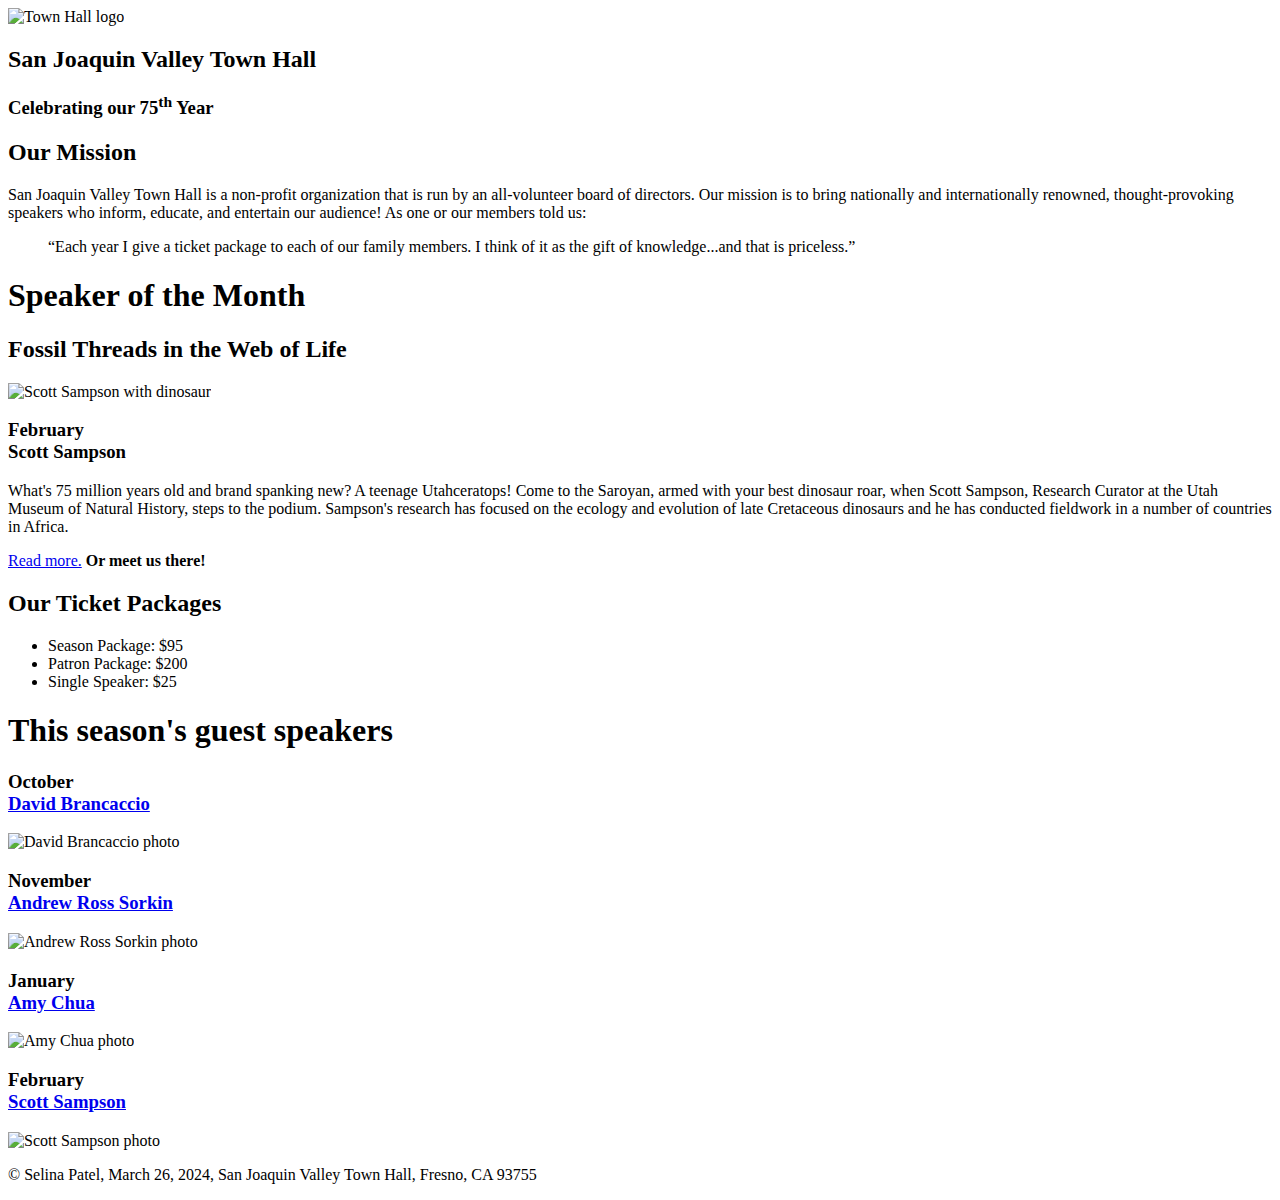
==== index.html @ d90cd3f1 "Add files via upload" ====
<!DOCTYPE html>
<html lang="en">

<head>
    <meta charset="utf-8">
    <title>San Joaquin Valley Town Hall</title>
    <link rel="shortcut icon" href="images/favicon.ico">
    <link rel="stylesheet" href="styles/main.css">
</head>

<body>
<header>
    <img src="images/town_hall_logo.gif" alt="Town Hall logo" height="80">
    <h2>San Joaquin Valley Town Hall</h2>
    <h3>Celebrating our <span class="shadow">75<sup>th</sup></span> Year</h3>
</header>
<main>
    <section>
        <h2>Our Mission</h2>
        <p>San Joaquin Valley Town Hall is a non-profit organization that is run by an
            all-volunteer board of directors. Our mission is to bring nationally and
            internationally renowned, thought-provoking speakers who inform, educate,
            and entertain our audience! As one or our members told us:</p>
        <blockquote>&ldquo;Each year I give a ticket package to each of our family members.
            I think of it as the gift of knowledge...and that is priceless.&rdquo;</blockquote>
        <h1>Speaker of the Month</h1>
        <article>
            <h2>Fossil Threads in the Web of Life</h2>
            <img src="images/sampson_dinosaur.jpg" alt="Scott Sampson with dinosaur">
            <h3>February<br>
                Scott Sampson</h3>
            <p>What's 75 million years old and brand spanking new? A teenage Utahceratops!
                Come to the Saroyan, armed with your best dinosaur roar, when Scott Sampson, Research
                Curator at the Utah Museum of Natural History, steps to the podium. Sampson's research
                has focused on the ecology and evolution of late Cretaceous dinosaurs and he has conducted
                fieldwork in a number of countries in Africa.</p>
            <p><a href="speakers/sampson.html">Read more.</a>&nbsp;<b>Or meet us there!</b></p>
        </article>

        <h2>Our Ticket Packages</h2>
        <ul>
            <li>Season Package: $95</li>
            <li>Patron Package: $200</li>
            <li>Single Speaker: $25</li>
        </ul>
    </section>

    <aside>
        <h1>This season's guest speakers</h1>
        <h3>October<br><a href="speakers/brancaccio.html">David Brancaccio</a></h3>
        <img src="images/brancaccio75.jpg" alt="David Brancaccio photo">
        <h3>November<br><a href="speakers/sorkin.html">Andrew Ross Sorkin</a></h3>
        <img src="images/sorkin75.jpg" alt="Andrew Ross Sorkin photo">
        <h3>January<br><a href="speakers/chua.html">Amy Chua</a></h3>
        <img src="images/chua75.jpg" alt="Amy Chua photo">
        <h3>February<br><a href="speakers/sampson.html">Scott Sampson</a></h3>
        <img src="images/sampson75.jpg" alt="Scott Sampson photo">
    </aside>
</main>
<footer>
    <p>&copy; Selina Patel, March 26, 2024, San Joaquin Valley Town Hall, Fresno, CA 93755</p>
</footer>
</body>
</html>
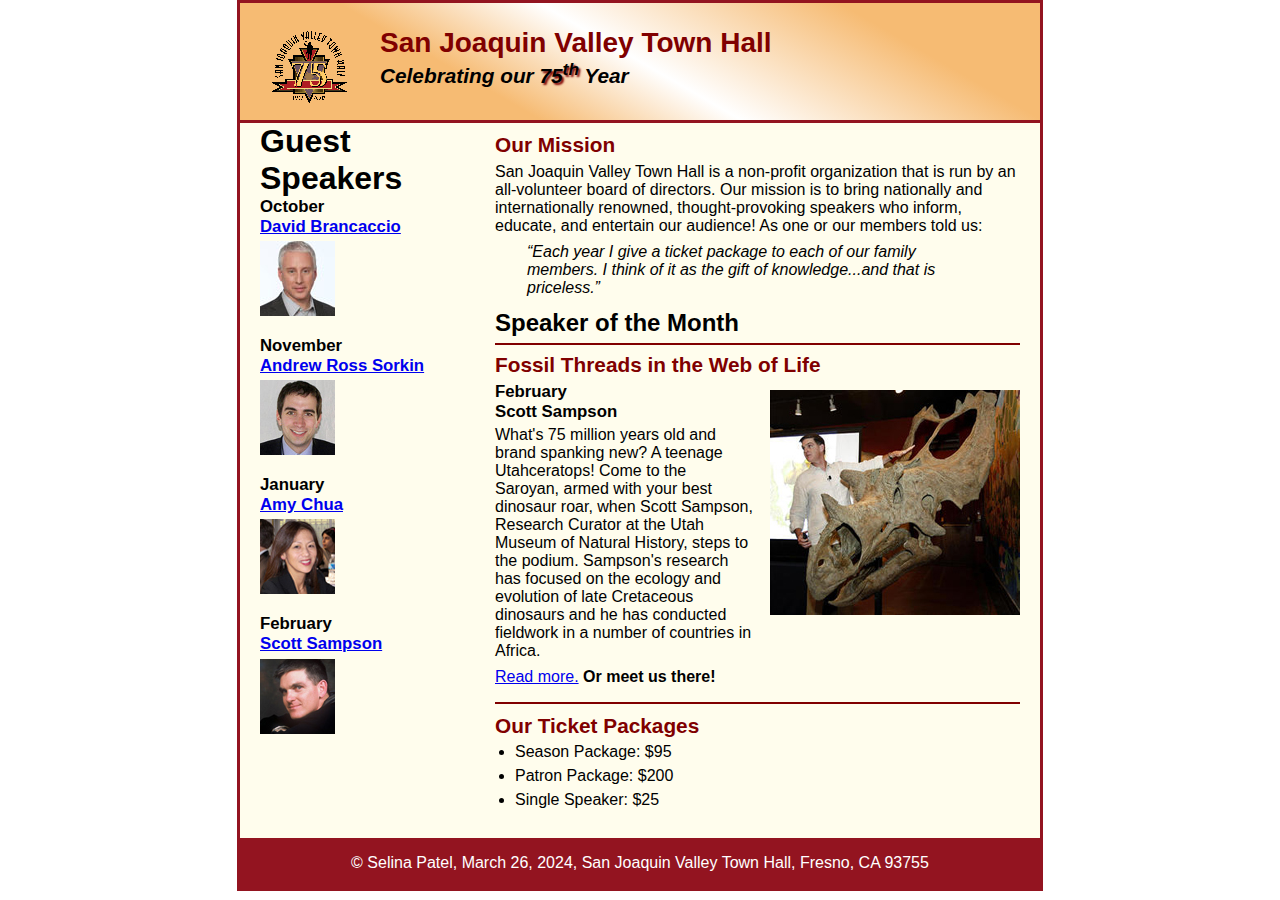
==== commit 8b7f6f3a: "Update index.html" ====
--- a/index.html
+++ b/index.html
@@ -46,7 +46,7 @@
     </section>
 
     <aside>
-        <h1>This season's guest speakers</h1>
+        <h1>Guest Speakers</h1>
         <h3>October<br><a href="speakers/brancaccio.html">David Brancaccio</a></h3>
         <img src="images/brancaccio75.jpg" alt="David Brancaccio photo">
         <h3>November<br><a href="speakers/sorkin.html">Andrew Ross Sorkin</a></h3>
--- a/styles/main.css
+++ b/styles/main.css
@@ -0,0 +1,141 @@
+/* the styles for the elements */
+* {
+    margin: 0;
+    padding: 0;
+}
+html {
+    background-color: white;
+}
+body {
+    font-family: Arial, Helvetica, sans-serif;
+    font-size: 100%;
+    width: 800px;
+    margin: 0 auto;
+    border: 3px solid #931420;
+    background-color: #fffded;
+
+
+}
+a:focus, a:hover {
+    font-style: italic;
+}
+/* the styles for the header */
+header {
+    padding: 1.5em 0 2em 0;
+    border-bottom: 3px solid #931420;
+    background-image: -moz-linear-gradient(
+            30deg, #f6bb73 0%, #f6bb73 30%, white 50%, #f6bb73 80%, #f6bb73 100%);
+    background-image: -webkit-linear-gradient(
+            30deg, #f6bb73 0%, #f6bb73 30%, white 50%, #f6bb73 80%, #f6bb73 100%);
+    background-image: -o-linear-gradient(
+            30deg, #f6bb73 0%, #f6bb73 30%, white 50%, #f6bb73 80%, #f6bb73 100%);
+    background-image: linear-gradient(
+            30deg, #f6bb73 0%, #f6bb73 30%, white 50%, #f6bb73 80%, #f6bb73 100%);
+}
+header h2 {
+    font-size: 175%;
+    color: #800000;
+}
+header h3 {
+    font-size: 130%;
+    font-style: italic;
+}
+header img {
+    float: left;
+    padding: 0 30px;
+}
+.shadow {
+    text-shadow: 2px 2px 2px #800000;
+}
+
+section {
+    width: 525px;
+    float: right;
+    padding: 0 20px 20px 20px;
+}
+
+aside{
+    width: 215px;
+    float: right;
+    padding: 0 0 20px 20px;
+}
+/* the styles for the main content */
+/*main {
+    clear: left;
+}*/
+
+main {
+    /*padding: 0 30px;*/
+}
+section h1 {
+    font-size: 150%;
+    padding: .5em 0 .25em 0;
+    /*border-top: 3px solid #931420;*/
+    /*border-bottom: 3px solid #931420;*/
+}
+section h2 {
+    color: #800000;
+    font-size: 130%;
+    padding: .5em 0 .25em 0;
+}
+section h3 {
+    font-size: 105%;
+    padding-bottom: .25em;
+}
+section img {
+    padding-bottom: 1em;
+}
+section p {
+    padding-bottom: .5em;
+}
+section blockquote {
+    padding: 0 2em;
+    font-style: italic;
+}
+section ul {
+    padding: 0 0 .25em 1.25em;
+}
+section li {
+    padding-bottom: .35em;
+}
+
+/* the styles for the article */
+article {
+    padding: .5em 0;
+    border-top: 2px solid #800000;
+    border-bottom: 2px solid #800000;
+}
+article h2 {
+    padding-top: 0;
+}
+article h3 {
+    font-size: 105%;
+    padding-bottom: .25em;
+}
+
+article img {
+    float: right;
+    margin: .5em 0 1em 1em;
+    /*border: 1px solid black;*/
+}
+
+/* the styles for the aside */
+
+aside h3 {
+    font-size: 105%;
+    padding-bottom: .25em;
+}
+aside img {
+    padding-bottom: 1em;
+}
+
+/* the styles for the footer */
+footer {
+    background-color: #931420;
+    clear: both;
+}
+footer p {
+    text-align: center;
+    color: white;
+    padding: 1em 0;
+}
